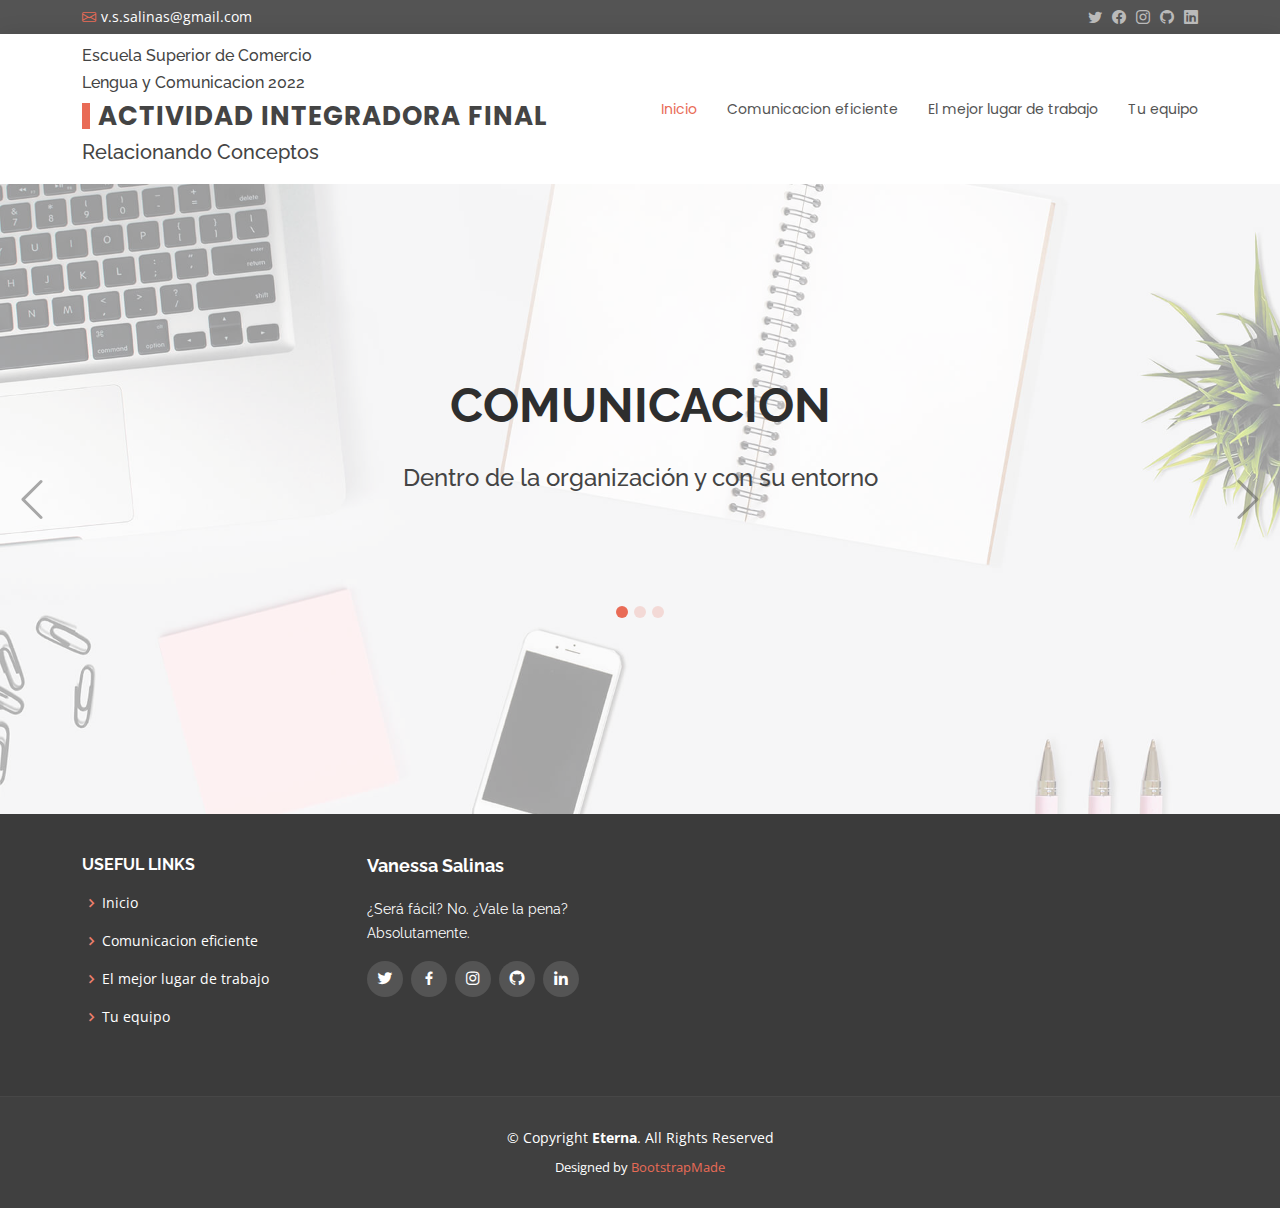
==== index.html @ 5f300caf "Añadimos archivos" ====
<!DOCTYPE html>
<html lang="en">

<head>
  <meta charset="utf-8">
  <meta content="width=device-width, initial-scale=1.0" name="viewport">

  <title>Escuela Sup. de Comercio - Lengua y comunicacion</title>
  <meta content="" name="description">
  <meta content="" name="keywords">

  <!-- Favicons -->
  <link href="assets/img/favicon.png" rel="icon">
  <link href="assets/img/apple-touch-icon.png" rel="apple-touch-icon">

  <!-- Google Fonts -->
  <link href="https://fonts.googleapis.com/css?family=Open+Sans:300,300i,400,400i,600,600i,700,700i|Raleway:300,300i,400,400i,500,500i,600,600i,700,700i|Poppins:300,300i,400,400i,500,500i,600,600i,700,700i" rel="stylesheet">

  <!-- Vendor CSS Files -->
  <link href="assets/vendor/animate.css/animate.min.css" rel="stylesheet">
  <link href="assets/vendor/bootstrap/css/bootstrap.min.css" rel="stylesheet">
  <link href="assets/vendor/bootstrap-icons/bootstrap-icons.css" rel="stylesheet">
  <link href="assets/vendor/boxicons/css/boxicons.min.css" rel="stylesheet">
  <link href="assets/vendor/glightbox/css/glightbox.min.css" rel="stylesheet">
  <link href="assets/vendor/swiper/swiper-bundle.min.css" rel="stylesheet">

  <!-- Template Main CSS File -->
  <link href="assets/css/style.css" rel="stylesheet">

  <!-- =======================================================
  * Template Name: Eterna - v4.9.1
  * Template URL: https://bootstrapmade.com/eterna-free-multipurpose-bootstrap-template/
  * Author: BootstrapMade.com
  * License: https://bootstrapmade.com/license/
  ======================================================== -->
</head>

<body>

  <!-- ======= Top Bar ======= -->
  <section id="topbar" class="d-flex align-items-center">
    <div class="container d-flex justify-content-center justify-content-md-between">
      <div class="contact-info d-flex align-items-center">
        <i class="bi bi-envelope d-flex align-items-center"><a href="mailto:v.s.salinas@gmail.com">v.s.salinas@gmail.com</a></i>
      </div>
      <div class="social-links d-none d-md-flex align-items-center">
        <a href="https://twitter.com/Vane_salinas32" target="_blank" class="twitter"><i class="bi bi-twitter"></i></a>
        <a href="https://www.facebook.com/vane.salinas.31/" target="_blank" class="facebook"><i class="bi bi-facebook"></i></a>
        <a href="https://www.instagram.com/vane.salinas.31/" target="_blank" class="instagram"><i class="bi bi-instagram"></i></a>
        <a href="https://github.com/vanesalinas" target="_blank" class="github"><i class="bi bi-github"></i></a>
        <a href="https://www.linkedin.com/in/vanesalinas/" target="_blank" class="linkedin"><i class="bi bi-linkedin"></i></a>
      </div>
    </div>
  </section>

  <!-- ======= Header ======= -->
  <header id="header" class="d-flex align-items-center">
    <div class="container d-flex justify-content-between align-items-center">

      <div class="logo">
        <h6>Escuela Superior de Comercio</h6>
        <h6>Lengua y Comunicacion 2022</h6>
        <h4>Actividad Integradora Final</h4>
        <h5>Relacionando Conceptos</h5>
      </div>

      <nav id="navbar" class="navbar">
        <ul>
          <li><a class="active" href="index.html">Inicio</a></li>
          <li><a href="about.html">Comunicacion eficiente</a></li>
          <li><a href="services.html">El mejor lugar de trabajo</a></li>
          <li><a href="portfolio.html">Tu equipo</a></li>
        </ul> 
        <i class="bi bi-list mobile-nav-toggle"></i>
      </nav><!-- .navbar -->

    </div>
  </header><!-- End Header -->

  <!-- ======= Hero Section ======= -->
  <section id="hero">
    <div class="hero-container">
      <div id="heroCarousel" data-bs-interval="20000" class="carousel slide carousel-fade" data-bs-ride="carousel">

        <ol class="carousel-indicators" id="hero-carousel-indicators"></ol>

        <div class="carousel-inner" role="listbox">

          <!-- Slide 1 -->
          <div class="carousel-item active" style="background-image: url(assets/img/slide/slide-1.jpg)">
            <div class="carousel-container">
              <div class="carousel-content">
                <h2 class="animate__animated animate__fadeInDown">COMUNICACION</h2>
                <h4 class="animate__animated animate__fadeInUp">Dentro de la organización y con su entorno</h4>
              </div>
            </div>
          </div>

          <!-- Slide 2 -->
          <div class="carousel-item" style="background-image: url(assets/img/slide/slide-2.jpg)">
            <div class="carousel-container">
              <div class="carousel-content">
                <h2 class="animate__animated fanimate__adeInDown">El <span>sistema nervioso</span> de toda organizacion</h2>
                <p class="animate__animated animate__fadeInUp">La comunicación es un proceso inherente a toda organización; las mismas están compuesta por personas y comunicarse es el proceso social más importante del ser humano. Por otra parte, no podría existir una organización sin comunicación.</p>
              </div>
            </div>
          </div>

          <!-- Slide 3 -->
          <div class="carousel-item" style="background-image: url(assets/img/slide/slide-3.jpg)">
            <div class="carousel-container">
              <div class="carousel-content">
                <h2 class="animate__animated animate__fadeInDown">Adelante<span>!</span></h2>
                <p class="animate__animated animate__fadeInUp">Te invito a que recorras el menu en la barra superior derecha o en el margen inferior izquierdo para acceder a cada tema.</p>
                <a class="btn-get-started animate__animated animate__fadeInUp">A leer!</a>
              </div>
            </div>
          </div>

        </div>

        <a class="carousel-control-prev" href="#heroCarousel" role="button" data-bs-slide="prev">
          <span class="carousel-control-prev-icon bi bi-chevron-left" aria-hidden="true"></span>
        </a>

        <a class="carousel-control-next" href="#heroCarousel" role="button" data-bs-slide="next">
          <span class="carousel-control-next-icon bi bi-chevron-right" aria-hidden="true"></span>
        </a>

      </div>
    </div>
  </section><!-- End Hero -->

 
  <!-- ======= Footer ======= -->
  <footer id="footer">
    <div class="footer-top">
      <div class="container">
        <div class="row">

          <div class="col-lg-3 col-md-6 footer-links">
            <h4>Useful Links</h4>
            <ul>
              <li><i class="bx bx-chevron-right"></i> <a href="index.html">Inicio</a></li>
              <li><i class="bx bx-chevron-right"></i> <a href="about.html.">Comunicacion eficiente</a></li>
              <li><i class="bx bx-chevron-right"></i> <a href="services.html">El mejor lugar de trabajo</a></li>
              <li><i class="bx bx-chevron-right"></i> <a href="portfolio.html">Tu equipo</a></li>
            </ul>
          </div>
          
          <div class="col-lg-3 col-md-6 footer-info">   
      		<h3>Vanessa Salinas</h3>
      		<p>¿Será fácil? No. ¿Vale la pena? Absolutamente.</p>
      		<div class="social-links">
        		<a href="https://twitter.com/Vane_salinas32" target="_blank" class="twitter"><i class="bx bxl-twitter"></i></a>
        		<a href="https://www.facebook.com/vane.salinas.31/" target="_blank" class="facebook"><i class="bx bxl-facebook"></i></a>
        		<a href="https://www.instagram.com/vane.salinas.31/" target="_blank" class="instagram"><i class="bx bxl-instagram"></i></a>
        		<a href="https://github.com/vanesalinas" target="_blank" class="github"><i class="bx bxl-github"></i></a>
        		<a href="https://www.linkedin.com/in/vanesalinas/" target="_blank" class="linkedin"><i class="bx bxl-linkedin"></i></a>
      		</div>
	  </div>
        </div>
      </div>
    </div>

    <div class="container">
      <div class="copyright">
        &copy; Copyright <strong><span>Eterna</span></strong>. All Rights Reserved
      </div>
      <div class="credits">
        <!-- All the links in the footer should remain intact. -->
        <!-- You can delete the links only if you purchased the pro version. -->
        <!-- Licensing information: https://bootstrapmade.com/license/ -->
        <!-- Purchase the pro version with working PHP/AJAX contact form: https://bootstrapmade.com/eterna-free-multipurpose-bootstrap-template/ -->
        Designed by <a href="https://bootstrapmade.com/">BootstrapMade</a>
      </div>
    </div>
  </footer><!-- End Footer -->

  <a href="#" class="back-to-top d-flex align-items-center justify-content-center"><i class="bi bi-arrow-up-short"></i></a>

  <!-- Vendor JS Files -->
  <script src="assets/vendor/purecounter/purecounter_vanilla.js"></script>
  <script src="assets/vendor/bootstrap/js/bootstrap.bundle.min.js"></script>
  <script src="assets/vendor/glightbox/js/glightbox.min.js"></script>
  <script src="assets/vendor/isotope-layout/isotope.pkgd.min.js"></script>
  <script src="assets/vendor/swiper/swiper-bundle.min.js"></script>
  <script src="assets/vendor/waypoints/noframework.waypoints.js"></script>
  <script src="assets/vendor/php-email-form/validate.js"></script>

  <!-- Template Main JS File -->
  <script src="assets/js/main.js"></script>

</body>

</html>
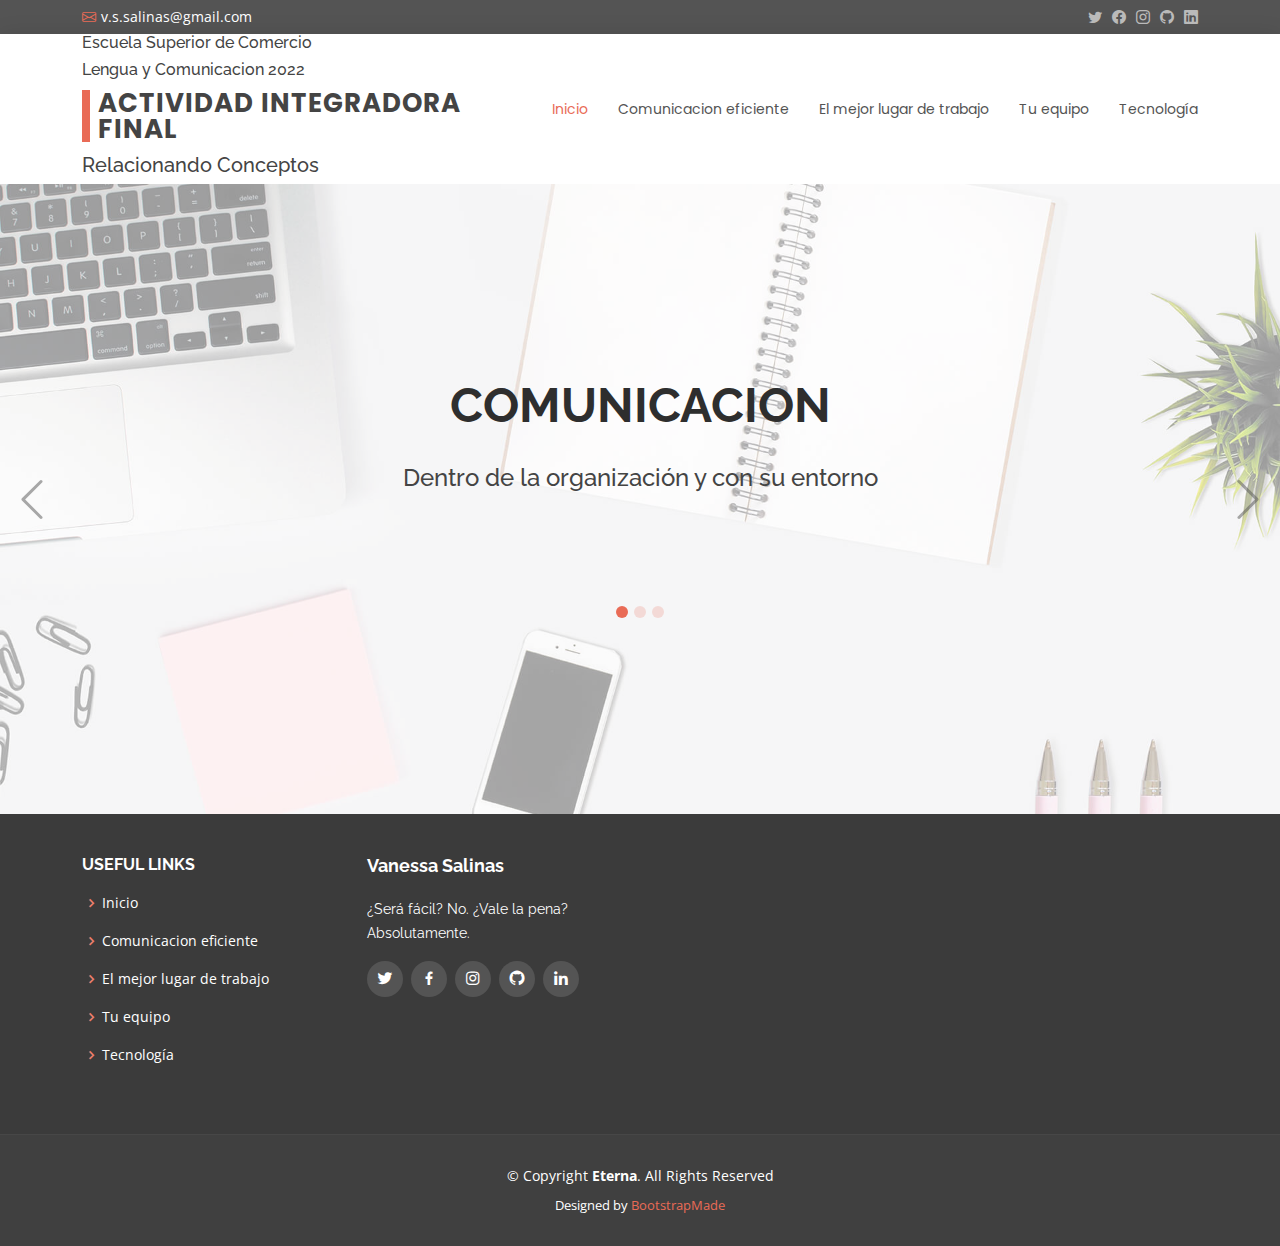
==== commit 6b3d96ae: "Update index.html" ====
--- a/index.html
+++ b/index.html
@@ -70,6 +70,7 @@
           <li><a href="about.html">Comunicacion eficiente</a></li>
           <li><a href="services.html">El mejor lugar de trabajo</a></li>
           <li><a href="portfolio.html">Tu equipo</a></li>
+          <li><a href="tecnologia.html">Tecnología</a></li>
         </ul> 
         <i class="bi bi-list mobile-nav-toggle"></i>
       </nav><!-- .navbar -->
@@ -145,6 +146,7 @@
               <li><i class="bx bx-chevron-right"></i> <a href="about.html.">Comunicacion eficiente</a></li>
               <li><i class="bx bx-chevron-right"></i> <a href="services.html">El mejor lugar de trabajo</a></li>
               <li><i class="bx bx-chevron-right"></i> <a href="portfolio.html">Tu equipo</a></li>
+              <li><i class="bx bx-chevron-right"></i> <a href="tecnologia.html">Tecnología</a></li>
             </ul>
           </div>
           
@@ -193,4 +195,4 @@
 
 </body>
 
-</html>+</html>
